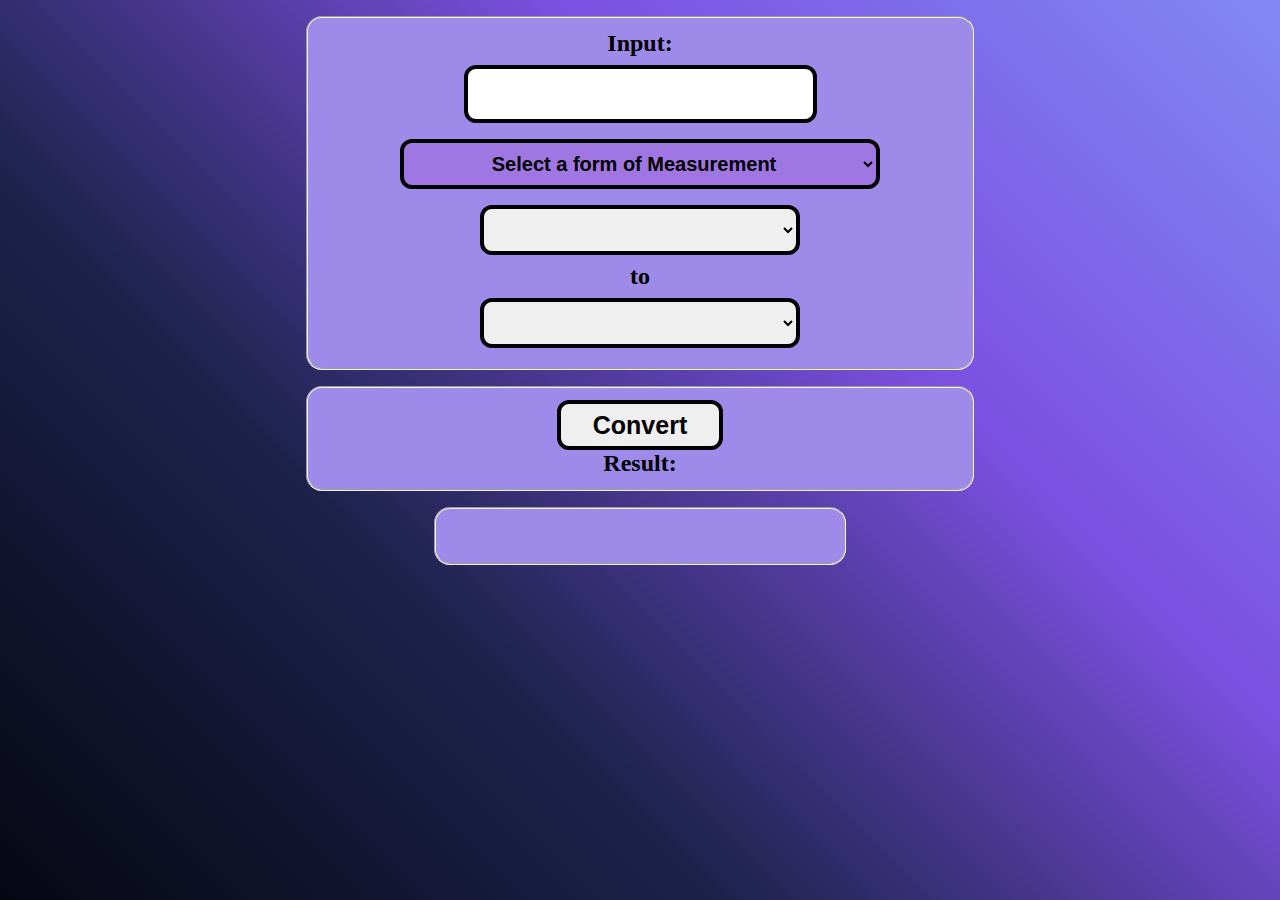
==== index.html @ b81726fb "Add files via upload" ====
<!DOCTYPE html>
<html lang="en">
  <head>
    <meta charset="UTF-8" />
    <meta name="viewport" content="width=device-width, initial-scale=1.0" />
    <title>Document</title>
    <link rel="stylesheet" href="main.css" />
    <script type="module" src="data.js"></script>
  </head>
  <body>
    <!--##########################################################-->
    <!--INPUTS-->
    <fieldset class="container">
      <label for="value">Input:</label>
      <input type="number" value="input1" id="value" class="query" />
      <!--##########################################################-->
      <!--FORM OF MEASUREMENT-->
      <select name="measurement" class="selection" id="dropdownOne"></select>
      <!--##########################################################-->
      <!--INITIAL UNIT-->
      <select name="firstUnit" class="selection" id="dropdownTwo"></select>
      <!--##########################################################-->
      <span>to</span>
      <!--UNIT TO CONVERT TO-->
      <select name="secondUnit" class="selection" id="dropdownThree"></select>
    </fieldset>
    <!--##########################################################-->
    <!--RESULT-->
    <fieldset class="container">
      <button class="subBtn" id="submit">Convert</button>
      <span>Result:</span>
    </fieldset>
    <fieldset class="container result">
      <span id="result"></span>
    </fieldset>
    
  </body>
</html>
---- main.css ----
/**CORE STYLES*/
html {
    height: 100%;
}

* {
    margin: 0;
    padding: 0;
}

body {
    background-image: linear-gradient(45deg,#060713, #1d224b, #7b50e0, #8189f5);
}
/**###################################################################*/
.container {
    background-color: #9e8ae9;
    width: 50%;
    margin: 1rem auto;
    display: flex;
    flex-direction: column;
    text-align: center;
    font-size:x-large;
    font-weight: bold;
    align-items: center;
    padding: 0.75rem;
    border-radius: 16px;
}

.result {
    width: 30%;
}

input, select {
    height: 50px;
    border-radius: 12px;
    font-size: 20px;
    font-weight: 700;
    padding: 0 5px;
    border: 4px solid black;
    text-align: center;
    margin: 0.5rem 0;
}

.query {
    font-size: 25px;
}

.query:focus, select:focus {
    background-color: #b6a2e6;
    box-shadow: 0 0 5px 8px white;
    font-size: 25px;
}

#dropdownOne {
    background-color: rgb(159, 118, 226);
    width: 75%;
}

.selection {
    width: 50%;
}

.subBtn {
    width: auto;
    height: 50px;
    font-size: 25px;
    font-weight: bold;
    border: 4px solid black;
    border-radius: 12px;
    padding: 0 5%;
}

#result {
    font-size: 30px;
    font-weight: bolder;
    margin: 15px 0;
}

.divider {
    border-bottom: 2px solid black;
}
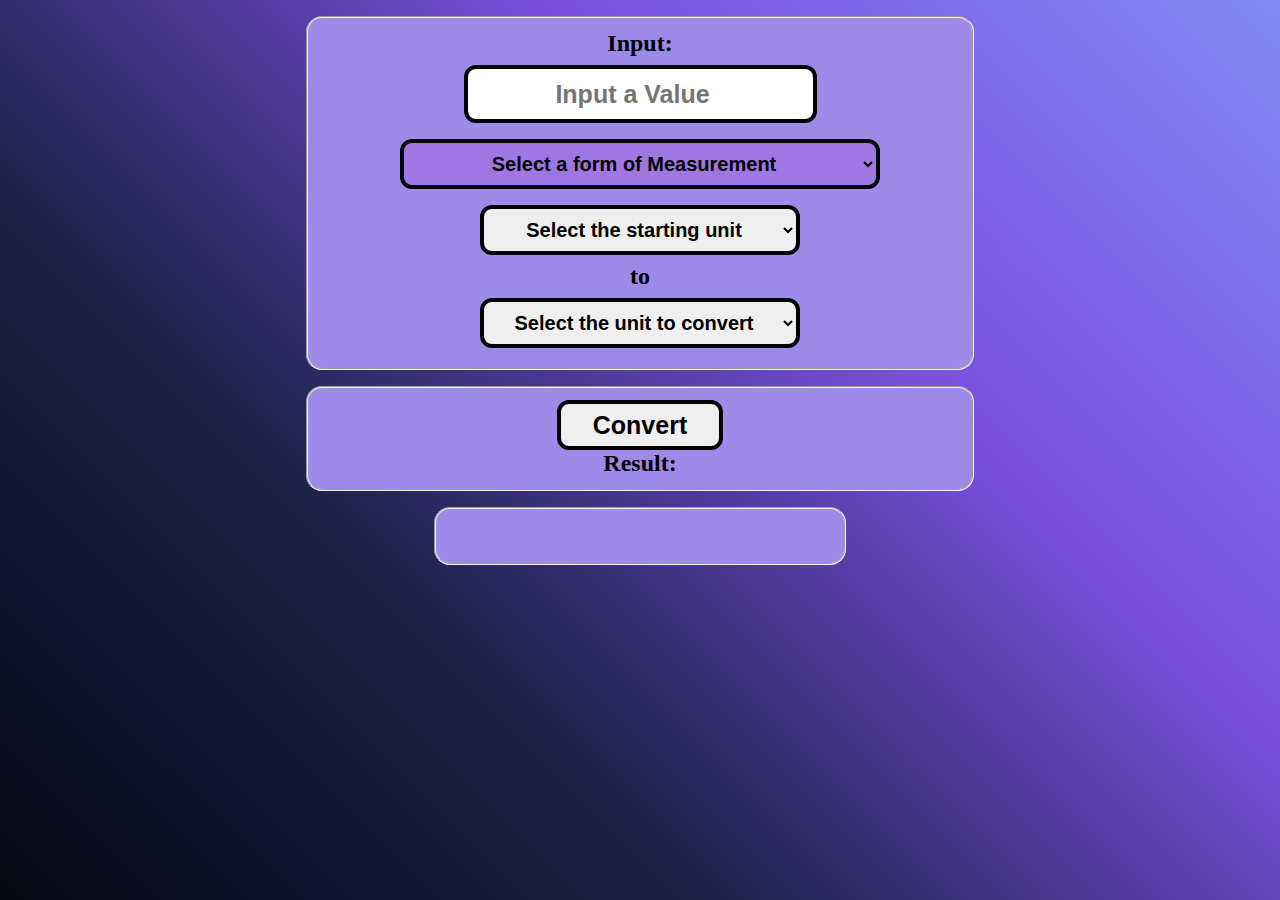
==== commit c842bbd0: "Added more units" ====
--- a/index.html
+++ b/index.html
@@ -3,8 +3,10 @@
   <head>
     <meta charset="UTF-8" />
     <meta name="viewport" content="width=device-width, initial-scale=1.0" />
-    <title>Document</title>
+    <title>Unit Conversion Tool</title>
     <link rel="stylesheet" href="main.css" />
+    <link rel="shortcut icon" href="./img/favicon.ico" type="image/x-icon">
+    <link rel="icon" href="./img/favicon.ico" type="image/x-icon" />
     <script type="module" src="data.js"></script>
   </head>
   <body>
@@ -12,17 +14,35 @@
     <!--INPUTS-->
     <fieldset class="container">
       <label for="value">Input:</label>
-      <input type="number" value="input1" id="value" class="query" />
+      <input 
+        type="number" 
+        value="input1" 
+        id="value" 
+        class="query" 
+        placeholder="Input a Value"
+      />
       <!--##########################################################-->
       <!--FORM OF MEASUREMENT-->
-      <select name="measurement" class="selection" id="dropdownOne"></select>
+      <select 
+        name="measurement" 
+        class="selection" 
+        id="dropdownOne"
+      ></select>
       <!--##########################################################-->
       <!--INITIAL UNIT-->
-      <select name="firstUnit" class="selection" id="dropdownTwo"></select>
+      <select 
+        name="firstUnit" 
+        class="selection" 
+        id="dropdownTwo"
+      ></select>
       <!--##########################################################-->
       <span>to</span>
       <!--UNIT TO CONVERT TO-->
-      <select name="secondUnit" class="selection" id="dropdownThree"></select>
+      <select 
+        name="secondUnit" 
+        class="selection" 
+        id="dropdownThree"
+      ></select>
     </fieldset>
     <!--##########################################################-->
     <!--RESULT-->
@@ -33,6 +53,5 @@
     <fieldset class="container result">
       <span id="result"></span>
     </fieldset>
-    
   </body>
 </html>
